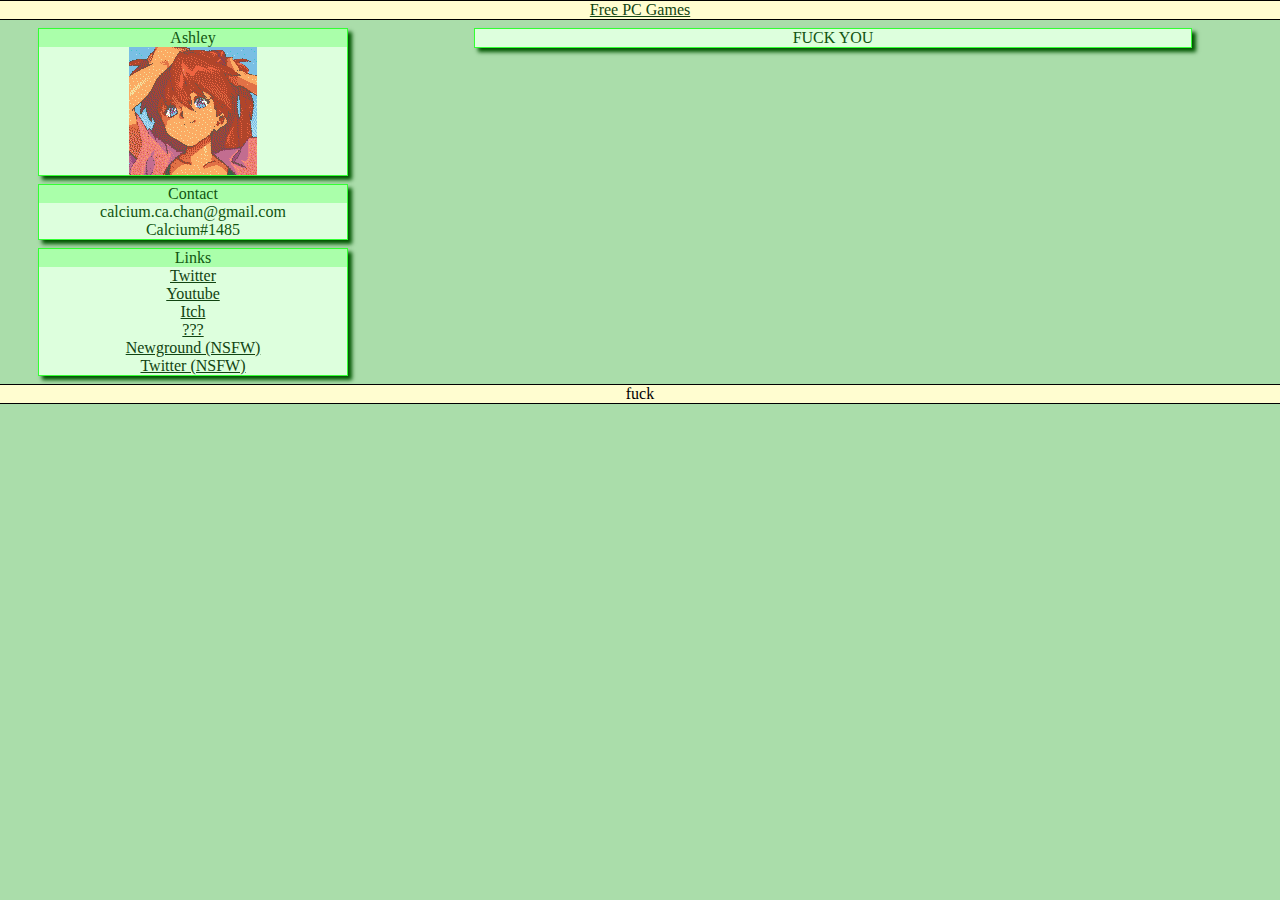
==== calciumsite/index.html @ 32e6f35c "upload" ====
<head>
<title>Calcium</title>
<link rel=stylesheet href=style.css></link>
</head>
<body>

<div id="header">
	<a href=freegames/index.html>Free PC Games</a>
</div>
<div id=main>
	<div id=sidebar>
		<div id=sectionbox>
			<p class=titlebar>Ashley</p>
			<img src=assets/pfp.png style="max-width:100%;">
		</div>
		<div id=sectionbox>
			<p class=titlebar>Contact</p>
			<p>calcium.ca.chan@gmail.com</p>
			<p>Calcium#1485</p>
		</div>
		<div id=sectionbox>
			<p class=titlebar>Links</p>
			<p><a href="https://twitter.com/calcium_chan">Twitter</a></p>
			<p><a href="https://www.youtube.com/channel/UCiwTLmWyoAde1LiDcqj05dA">Youtube</a></p>
			<p><a href="https://calcium-chan.itch.io/">Itch</a></p>
			<p><a href="">???</a></p>
			<p><a href="https://calciumchan.newgrounds.com/">Newground (NSFW)</a></p>
			<p><a href="https://twitter.com/milky_calcium">Twitter (NSFW)</a></p>
		</div>
	</div>
	<div id=mainbar>
		<div id=sectionbox>
			FUCK YOU
		</div>
	</div>
</div>
<div id=footer>fuck</div>

</body>
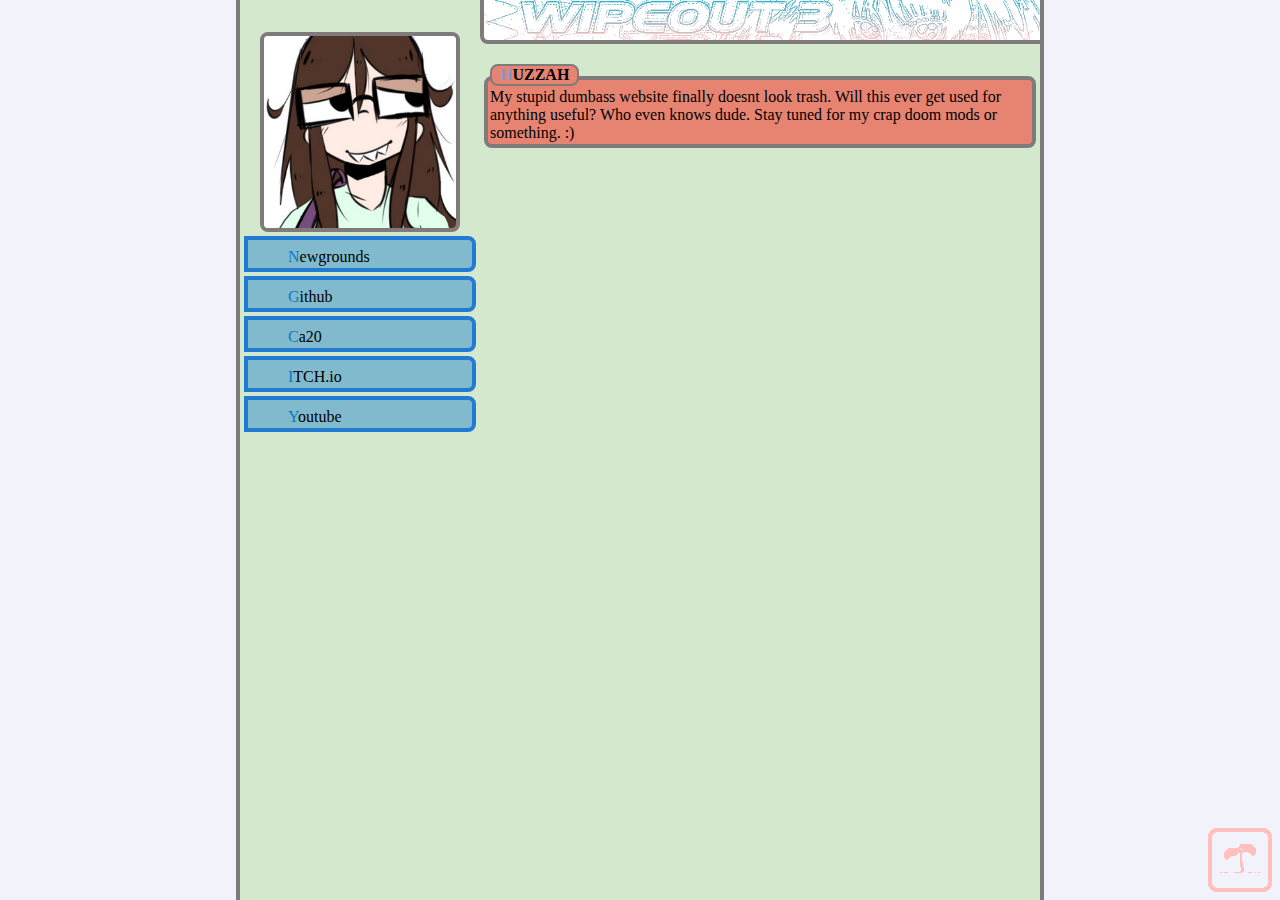
==== commit 0032eb68: "updated calcium site maybe?" ====
--- a/calciumsite/index.html
+++ b/calciumsite/index.html
@@ -1,39 +1,29 @@
 <head>
-<title>Calcium</title>
-<link rel=stylesheet href=style.css></link>
+	<title>Calcium</title>
+	<link rel=stylesheet href=style.css>
 </head>
+
 <body>
+	<div id=main>
+		<div id=leftbar>
+			<img src=assets/pfp.png id=pfp>
+			<a href=https://calciumchan.newgrounds.com/><div class=link>Newgrounds</div></a>
+			<a href=https://github.com/calciumchan><div class=link>Github</div></a>
+			<a href=https://ca20.xyz/><div class=link>Ca20</div></a>
+			<a href=https://calcium-chan.itch.io/><div class=link>ITCH.io</div></a>
+			<a href=https://www.youtube.com/channel/UCiwTLmWyoAde1LiDcqj05dA><div class=link>Youtube</div></a>
+		</div>
+		<div id=rightbar>
+			
+			<img src=assets/header.png id=header>
+			
+			<div class=post>
+				<div class=post_title>
+					HUZZAH
+				</div>
+				My stupid dumbass website finally doesnt look trash. Will this ever get used for anything useful? Who even knows dude. Stay tuned for my crap doom mods or something. :)
+			</div>
 
-<div id="header">
-	<a href=freegames/index.html>Free PC Games</a>
-</div>
-<div id=main>
-	<div id=sidebar>
-		<div id=sectionbox>
-			<p class=titlebar>Ashley</p>
-			<img src=assets/pfp.png style="max-width:100%;">
-		</div>
-		<div id=sectionbox>
-			<p class=titlebar>Contact</p>
-			<p>calcium.ca.chan@gmail.com</p>
-			<p>Calcium#1485</p>
-		</div>
-		<div id=sectionbox>
-			<p class=titlebar>Links</p>
-			<p><a href="https://twitter.com/calcium_chan">Twitter</a></p>
-			<p><a href="https://www.youtube.com/channel/UCiwTLmWyoAde1LiDcqj05dA">Youtube</a></p>
-			<p><a href="https://calcium-chan.itch.io/">Itch</a></p>
-			<p><a href="">???</a></p>
-			<p><a href="https://calciumchan.newgrounds.com/">Newground (NSFW)</a></p>
-			<p><a href="https://twitter.com/milky_calcium">Twitter (NSFW)</a></p>
 		</div>
 	</div>
-	<div id=mainbar>
-		<div id=sectionbox>
-			FUCK YOU
-		</div>
-	</div>
-</div>
-<div id=footer>fuck</div>
-
 </body>
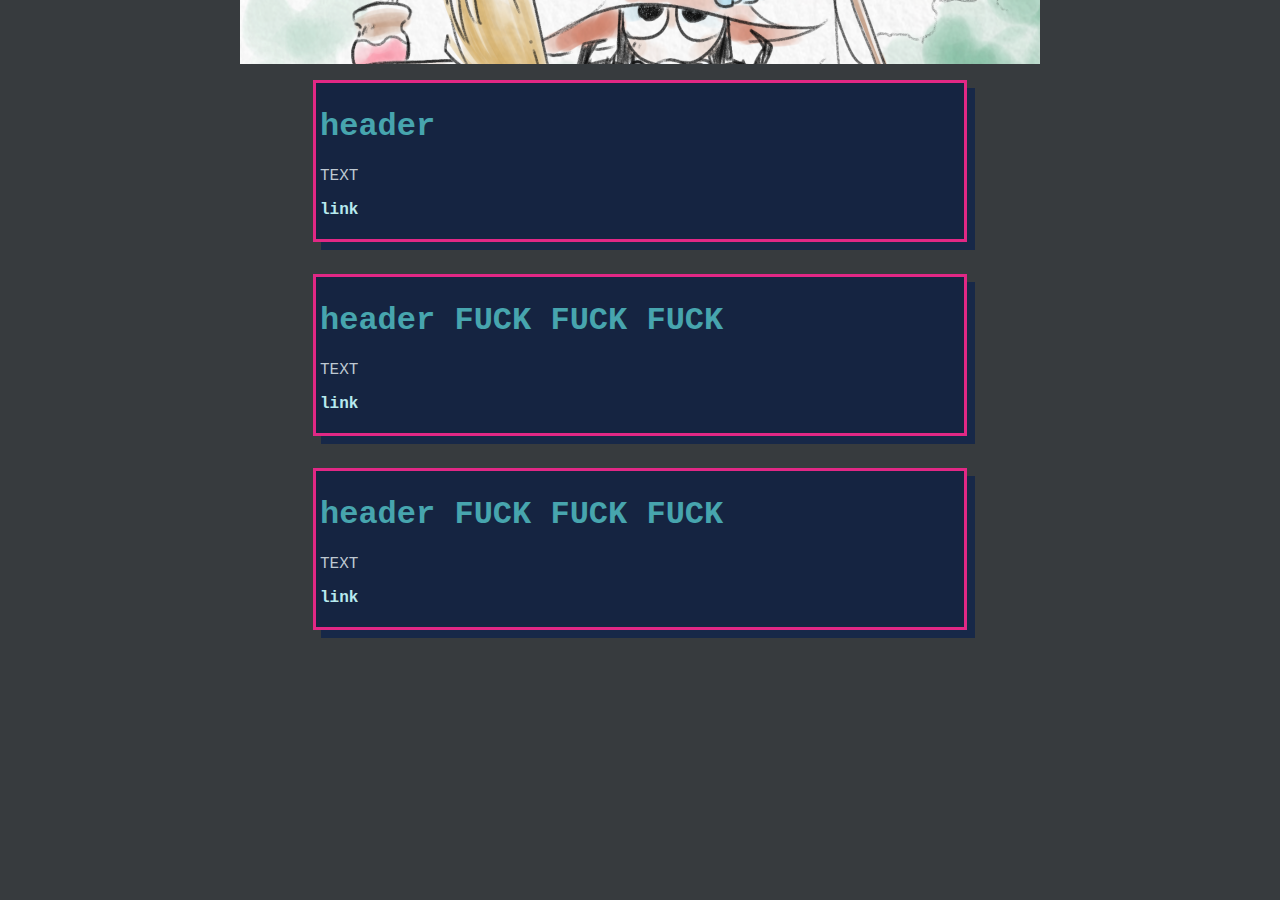
==== commit b0191703: "ca20 update again" ====
--- a/calciumsite/index.html
+++ b/calciumsite/index.html
@@ -1,29 +1,30 @@
+<!DOCTYPE html>
+<html lang="en">
 <head>
-	<title>Calcium</title>
-	<link rel=stylesheet href=style.css>
+	<meta charset="UTF-8">
+	<meta http-equiv="X-UA-Compatible" content="IE=edge">
+	<meta name="viewport" content="width=device-width, initial-scale=1.0">
+	<title>CALCIUM</title>
+	<link rel=icon href="assets/bg.png">
+	<script type="text/javascript" src="script.js"></script>
+	<link rel="stylesheet" href="style.css">
 </head>
-
 <body>
-	<div id=main>
-		<div id=leftbar>
-			<img src=assets/pfp.png id=pfp>
-			<a href=https://calciumchan.newgrounds.com/><div class=link>Newgrounds</div></a>
-			<a href=https://github.com/calciumchan><div class=link>Github</div></a>
-			<a href=https://ca20.xyz/><div class=link>Ca20</div></a>
-			<a href=https://calcium-chan.itch.io/><div class=link>ITCH.io</div></a>
-			<a href=https://www.youtube.com/channel/UCiwTLmWyoAde1LiDcqj05dA><div class=link>Youtube</div></a>
-		</div>
-		<div id=rightbar>
-			
-			<img src=assets/header.png id=header>
-			
-			<div class=post>
-				<div class=post_title>
-					HUZZAH
-				</div>
-				My stupid dumbass website finally doesnt look trash. Will this ever get used for anything useful? Who even knows dude. Stay tuned for my crap doom mods or something. :)
-			</div>
-
-		</div>
+	<img src="assets/header.png">
+	<div class=box>
+		<h1>header</h1>
+		<p>TEXT</p>
+		<p><a href=google.com>link</a></p>
+	</div>
+	<div class=box>
+		<h1>header FUCK FUCK FUCK</h1>
+		<p>TEXT</p>
+		<p><a href=google.com>link</a></p>
+	</div>
+	<div class=box>
+		<h1>header FUCK FUCK FUCK</h1>
+		<p>TEXT</p>
+		<p><a href=google.com>link</a></p>
 	</div>
 </body>
+</html>--- a/calciumsite/style.css
+++ b/calciumsite/style.css
@@ -0,0 +1,41 @@
+body{
+	background-color:#373B3E;
+	color:#BEC8D1;
+	font-family: 'Courier New', monospace;
+	display:flex;
+	align-items: center;
+	flex-direction: column;
+	padding:0px;
+	margin:0px;
+}
+
+img{
+	max-width: 100%;
+}
+
+h1{
+	color:#47A5AE;
+}
+
+a{
+	color:#B7EAEE;
+	text-decoration: none;
+	font-weight: bold;
+}
+a:visited{
+	color:#86CECB;
+}
+a:hover{
+	color:#47A5AE;
+}
+
+.box{
+	background-color:#152441;
+	border-style:solid;
+	border-color:#E12885;
+	padding:4px;
+	box-shadow:8px 8px 0px #172848;
+	margin:1rem;
+	max-width: 100%;
+	min-width:50%;
+}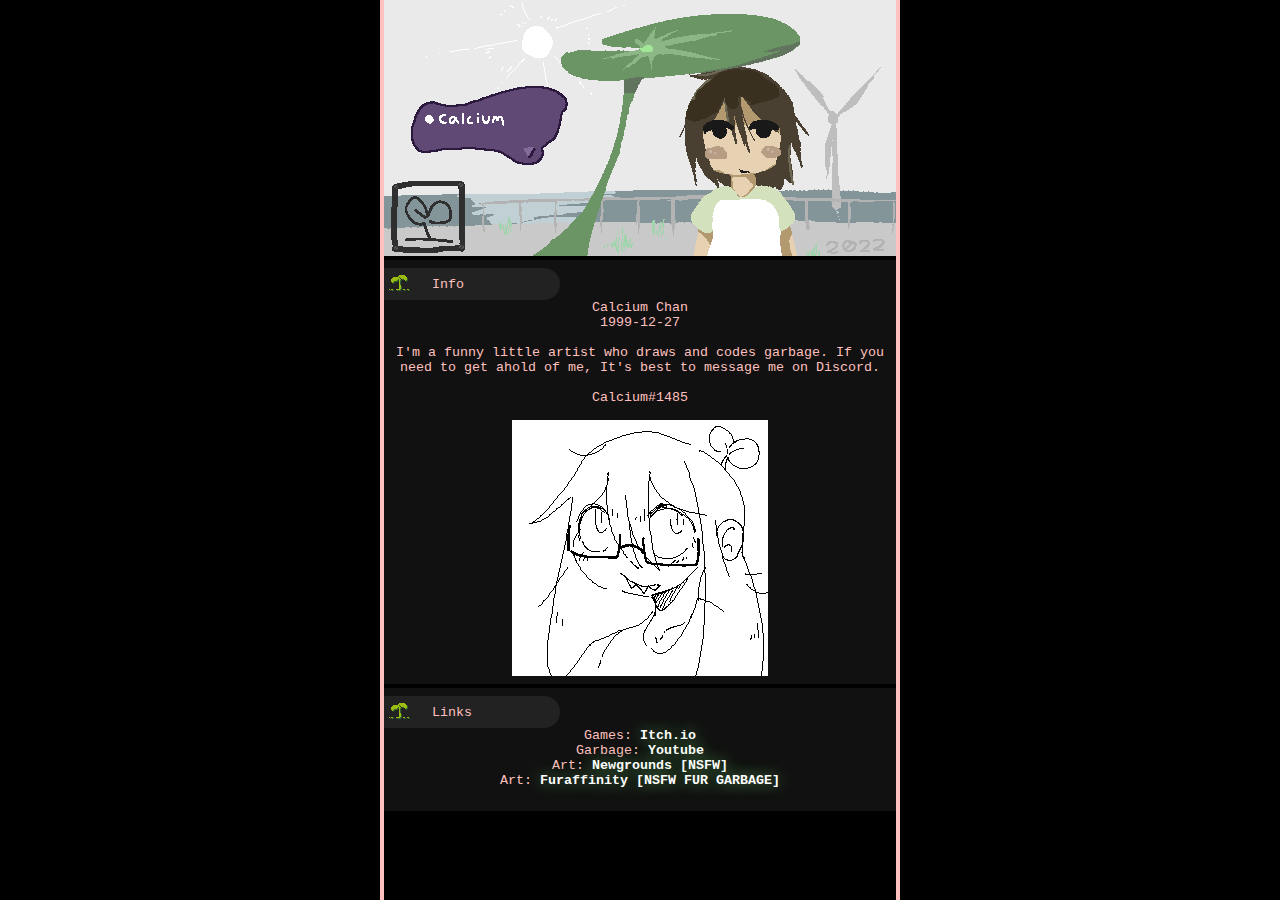
==== commit 3e06e361: "ca20 updates" ====
--- a/calciumsite/index.html
+++ b/calciumsite/index.html
@@ -1,30 +1,30 @@
-<!DOCTYPE html>
-<html lang="en">
 <head>
-	<meta charset="UTF-8">
-	<meta http-equiv="X-UA-Compatible" content="IE=edge">
-	<meta name="viewport" content="width=device-width, initial-scale=1.0">
-	<title>CALCIUM</title>
-	<link rel=icon href="assets/bg.png">
-	<script type="text/javascript" src="script.js"></script>
-	<link rel="stylesheet" href="style.css">
+	<title>Calcium Chan 🌱</title>
+	<link rel=stylesheet href=style.css>
+	<link rel=icon href=assets/favicon.png>
+	<script src="script.js"></script>
 </head>
 <body>
-	<img src="assets/header.png">
-	<div class=box>
-		<h1>header</h1>
-		<p>TEXT</p>
-		<p><a href=google.com>link</a></p>
+	<div id=main>
+		<img id=img_header><br>
+		<div class=box>
+			<div class=box_header>Info</div>
+			Calcium Chan<br>
+			1999-12-27<br>
+			<br>
+			I'm a funny little artist who draws and codes garbage. If you need to get ahold of me, It's best to message me on Discord.<br>
+			<br>
+			Calcium#1485<br>
+			<br>
+			<img src=assets/avatar.png><br>
+		</div>
+		<div class=box>
+			<div class=box_header>Links</div>
+			Games: <a href=https://calcium-chan.itch.io/> Itch.io</a><br>
+			Garbage: <a href=https://www.youtube.com/channel/UCiwTLmWyoAde1LiDcqj05dA>Youtube</a><br>
+			Art: <a href=https://calciumchan.newgrounds.com/>Newgrounds [NSFW]</a><br>
+			Art: <a href=https://www.furaffinity.net/user/calciumchan/>Furaffinity [NSFW FUR GARBAGE]</a><br>
+			<br>
+		</div>
 	</div>
-	<div class=box>
-		<h1>header FUCK FUCK FUCK</h1>
-		<p>TEXT</p>
-		<p><a href=google.com>link</a></p>
-	</div>
-	<div class=box>
-		<h1>header FUCK FUCK FUCK</h1>
-		<p>TEXT</p>
-		<p><a href=google.com>link</a></p>
-	</div>
-</body>
-</html>+</body>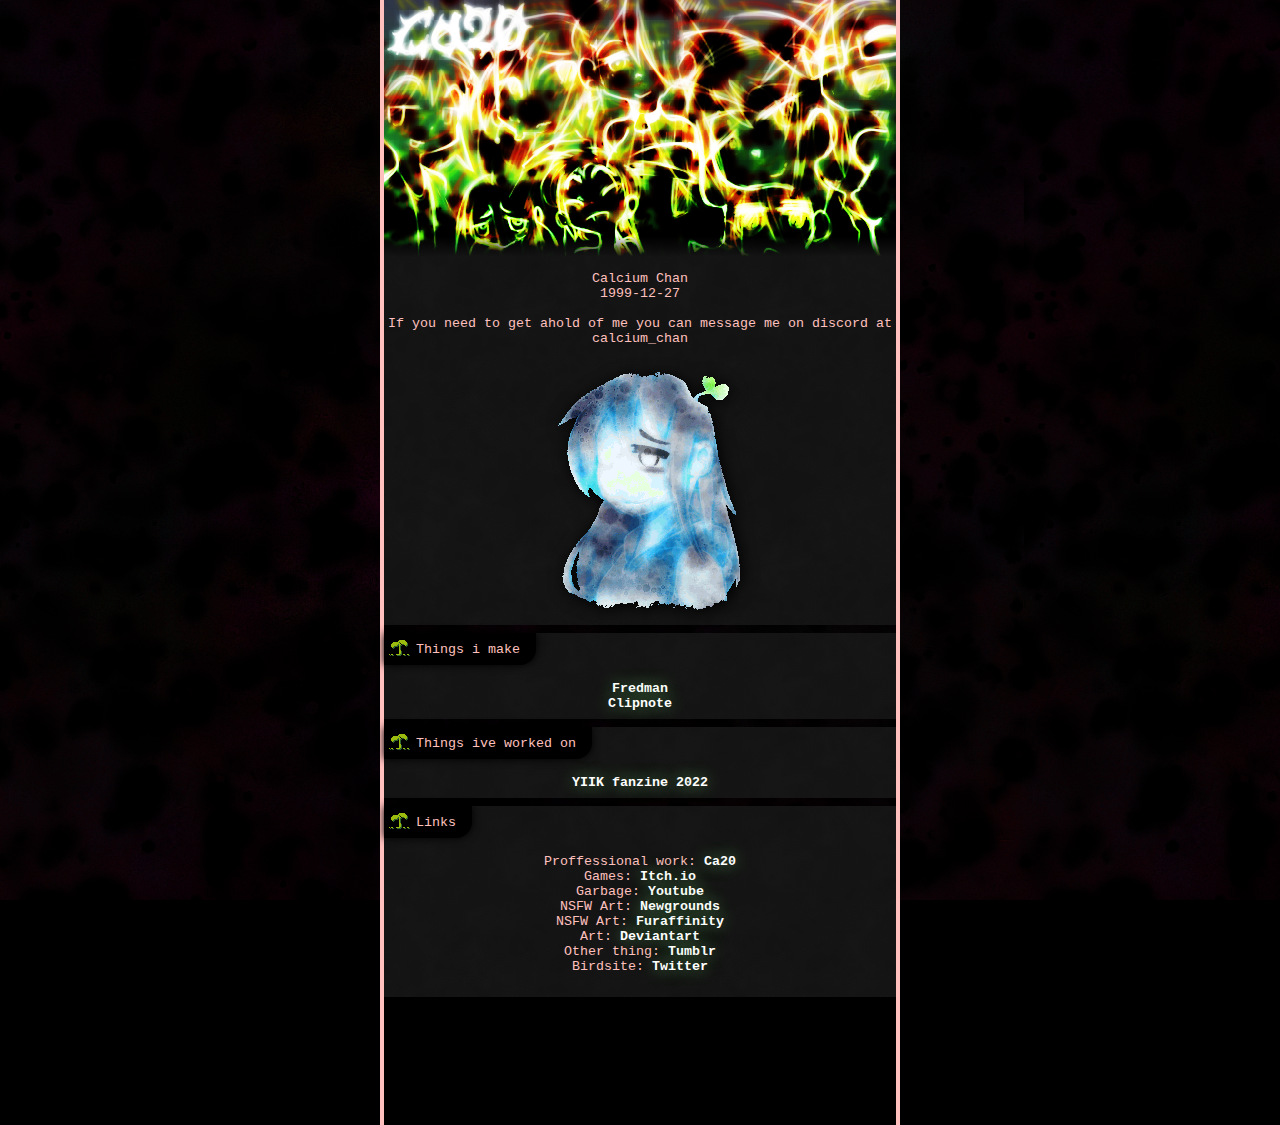
==== commit 4a2fad4e: "calciumsite update old" ====
--- a/calciumsite/index.html
+++ b/calciumsite/index.html
@@ -6,24 +6,40 @@
 </head>
 <body>
 	<div id=main>
-		<img id=img_header><br>
 		<div class=box>
-			<div class=box_header>Info</div>
+			<img id=img_header><br><br>
 			Calcium Chan<br>
 			1999-12-27<br>
 			<br>
-			I'm a funny little artist who draws and codes garbage. If you need to get ahold of me, It's best to message me on Discord.<br>
-			<br>
-			Calcium#1485<br>
-			<br>
-			<img src=assets/avatar.png><br>
+			If  you need to get ahold of me you can message me on discord at calcium_chan
+			<br><br>
+			<img src=assets/pfp2.gif id="img_pfp"><br>
 		</div>
 		<div class=box>
-			<div class=box_header>Links</div>
+			<div class=box_header>
+				<div class=box_header_visual>Things i make</div>
+			</div>
+			<a href="https://ca20.ca/freedman">Fredman</a><br>
+			<a href="https://clipnotestudio.com">Clipnote</a><br>
+		</div>
+		<div class=box>
+			<div class=box_header>
+				<div class=box_header_visual>Things ive worked on</div>
+			</div>
+			<a href="https://yiikcord.itch.io/yiik-fanzine-2022">YIIK fanzine 2022</a><br>
+		</div>
+		<div class=box>
+			<div class=box_header>
+				<div class=box_header_visual>Links</div>
+			</div>
+			Proffessional work: <a href="https://ca20.ca">Ca20</a><br>
 			Games: <a href=https://calcium-chan.itch.io/> Itch.io</a><br>
 			Garbage: <a href=https://www.youtube.com/channel/UCiwTLmWyoAde1LiDcqj05dA>Youtube</a><br>
-			Art: <a href=https://calciumchan.newgrounds.com/>Newgrounds [NSFW]</a><br>
-			Art: <a href=https://www.furaffinity.net/user/calciumchan/>Furaffinity [NSFW FUR GARBAGE]</a><br>
+			NSFW Art: <a href=https://calciumchan.newgrounds.com/>Newgrounds</a><br>
+			NSFW Art: <a href=https://www.furaffinity.net/user/calciumchan/>Furaffinity</a><br>
+			Art: <a href=https://www.deviantart.com/calciumchan>Deviantart</a><br>
+			Other thing: <a href=https://www.tumblr.com/calcium-chan>Tumblr</a><br>
+			Birdsite: <a href=https://twitter.com/seedrust>Twitter</a><br>
 			<br>
 		</div>
 	</div>
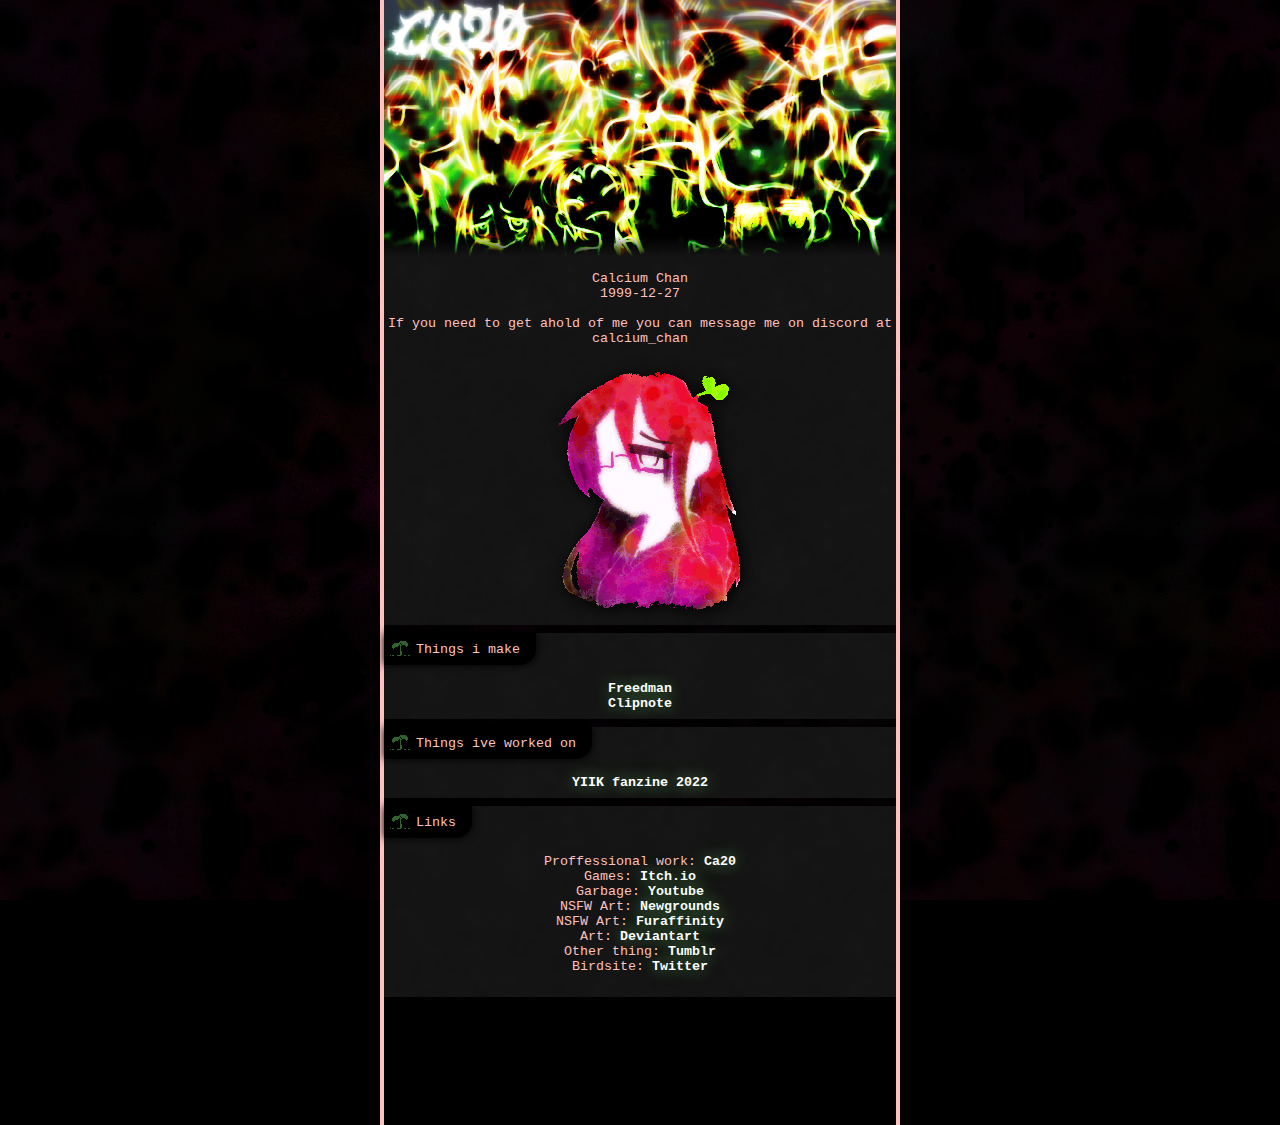
==== commit 26f1b2fe: "themes update" ====
--- a/calciumsite/index.html
+++ b/calciumsite/index.html
@@ -19,7 +19,7 @@
 			<div class=box_header>
 				<div class=box_header_visual>Things i make</div>
 			</div>
-			<a href="https://ca20.ca/freedman">Fredman</a><br>
+			<a href="https://ca20.ca/freedman">Freedman</a><br>
 			<a href="https://clipnotestudio.com">Clipnote</a><br>
 		</div>
 		<div class=box>
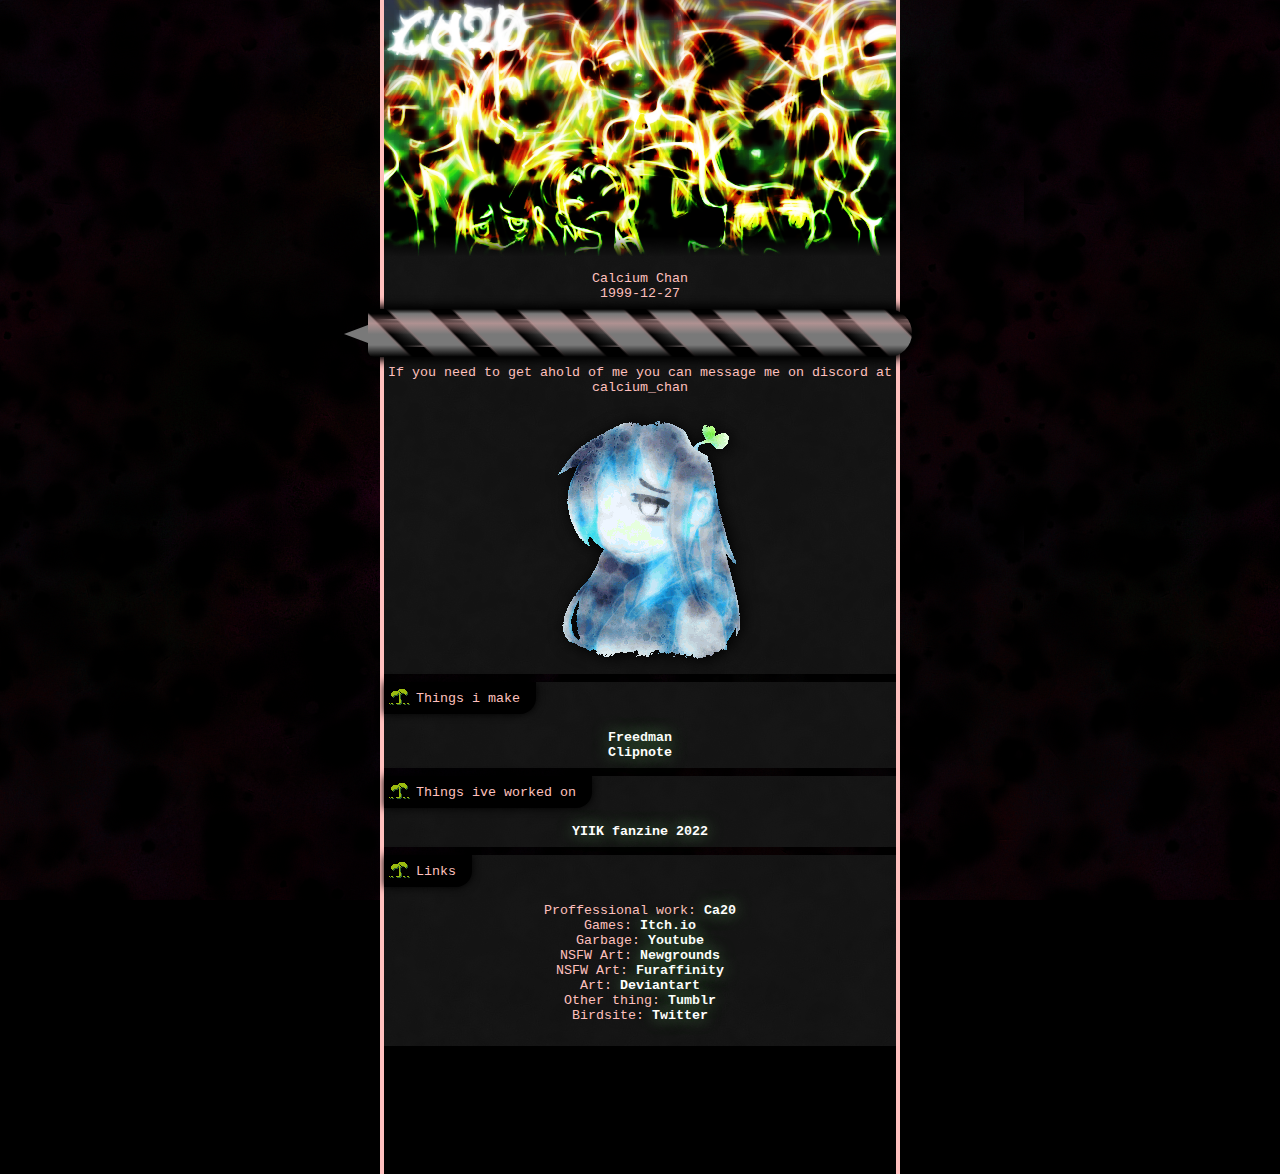
==== commit f132a8d8: "fuck idk" ====
--- a/calciumsite/index.html
+++ b/calciumsite/index.html
@@ -10,7 +10,8 @@
 			<img id=img_header><br><br>
 			Calcium Chan<br>
 			1999-12-27<br>
-			<br>
+			
+			<a9_rule></a9_rule>
 			If  you need to get ahold of me you can message me on discord at calcium_chan
 			<br><br>
 			<img src=assets/pfp2.gif id="img_pfp"><br>
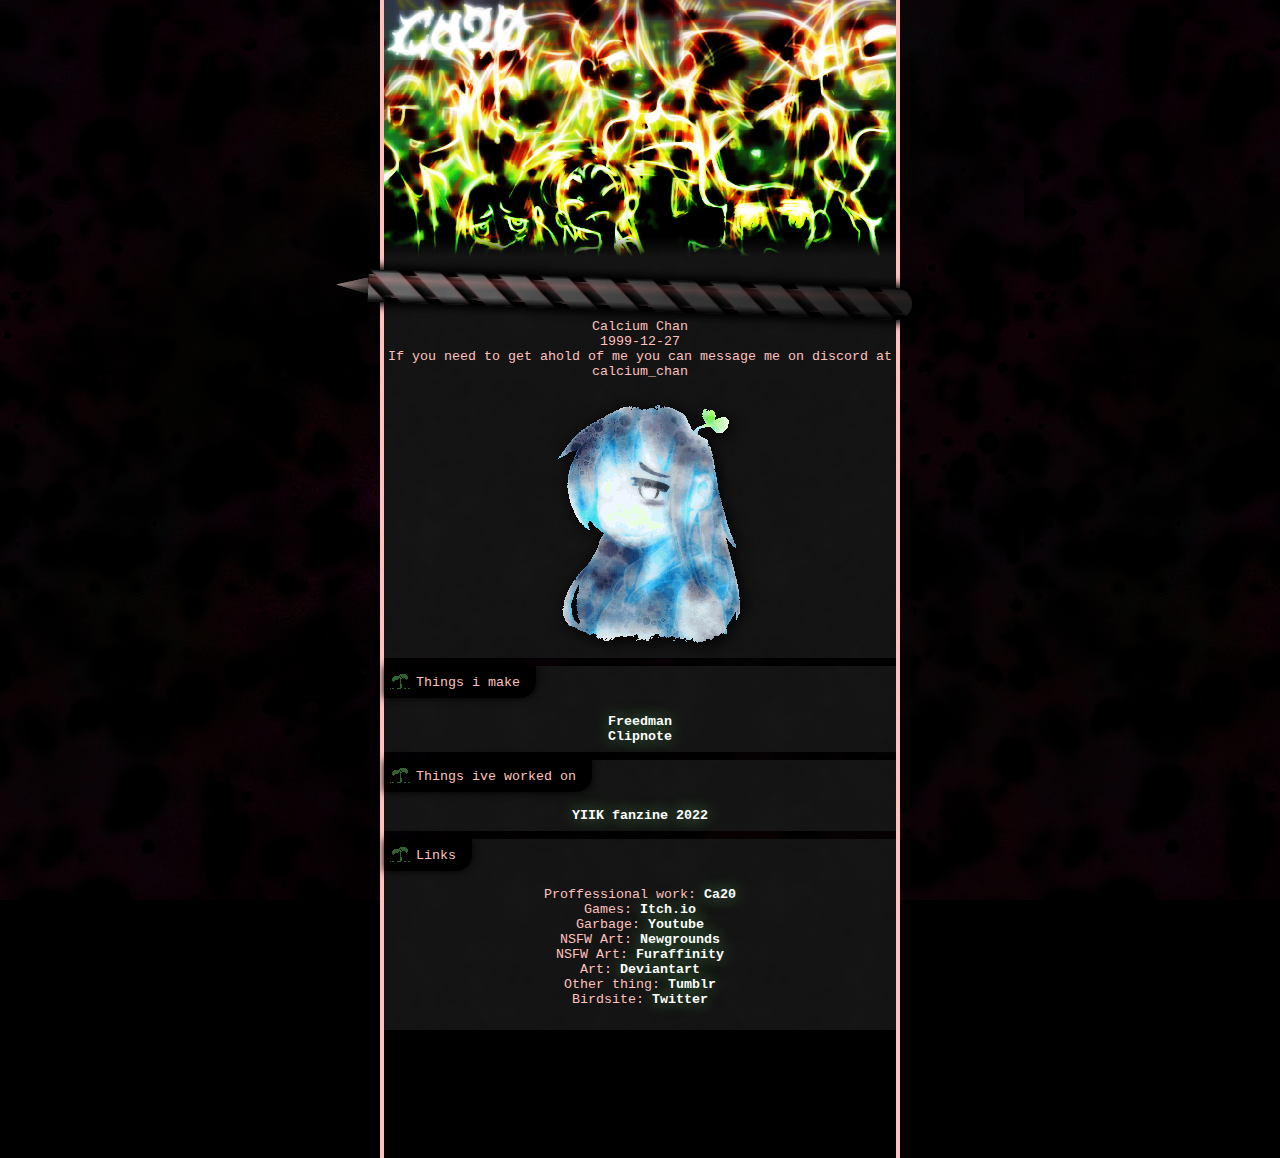
==== commit deecb94b: "update" ====
--- a/calciumsite/index.html
+++ b/calciumsite/index.html
@@ -8,13 +8,16 @@
 	<div id=main>
 		<div class=box>
 			<img id=img_header><br><br>
+
+
+			<a9_rule style="--rotation:2deg;"></a9_rule>
 			Calcium Chan<br>
 			1999-12-27<br>
 			
-			<a9_rule></a9_rule>
 			If  you need to get ahold of me you can message me on discord at calcium_chan
 			<br><br>
 			<img src=assets/pfp2.gif id="img_pfp"><br>
+
 		</div>
 		<div class=box>
 			<div class=box_header>
